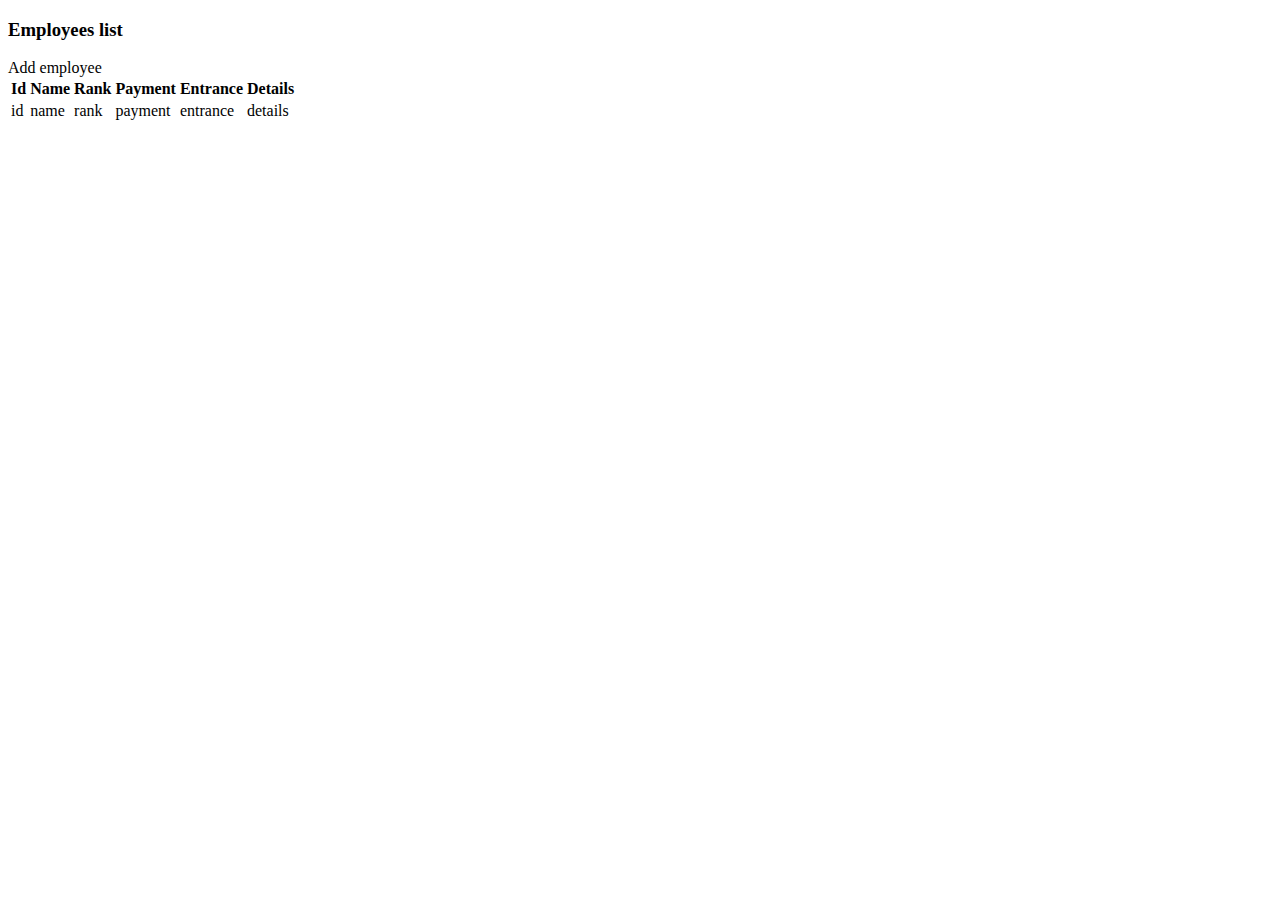
==== hr/src/main/resources/templates/list.html @ 6b15d57a "2. heti házi feladat" ====
<!DOCTYPE html>
<html xmlns:th="http://www.thymeleaf.org">
<head>
<meta charset="UTF-8">
<title>Employees list</title>
<link href="https://cdn.jsdelivr.net/npm/bootstrap@5.1.3/dist/css/bootstrap.min.css" rel="stylesheet" integrity="sha384-1BmE4kWBq78iYhFldvKuhfTAU6auU8tT94WrHftjDbrCEXSU1oBoqyl2QvZ6jIW3" crossorigin="anonymous">
</head>
<body>

<div class="container">
	<h3>Employees list</h3>
	<a class="btn btn-primary" style="margin-bottom:0.5rem" th:href="@{/add}">Add employee</a>
	<table class="table table-striped">
		<tr><th>Id</th><th>Name</th><th>Rank</th><th>Payment</th><th>Entrance</th><th>Details</th></tr>
		<tr th:each="e : ${employees}">
			<td th:text="${e.id}">id</td>
			<td th:text="${e.name}">name</td>
			<td th:text="${e.rank}">rank</td>
			<td th:text="${e.payment}">payment</td>
			<td th:text="${e.entrance}">entrance</td>
			<td><a th:href="@{/details/}+${e.id}">details</a></td>
		</tr>
	</table>
</div>


</body>
</html>
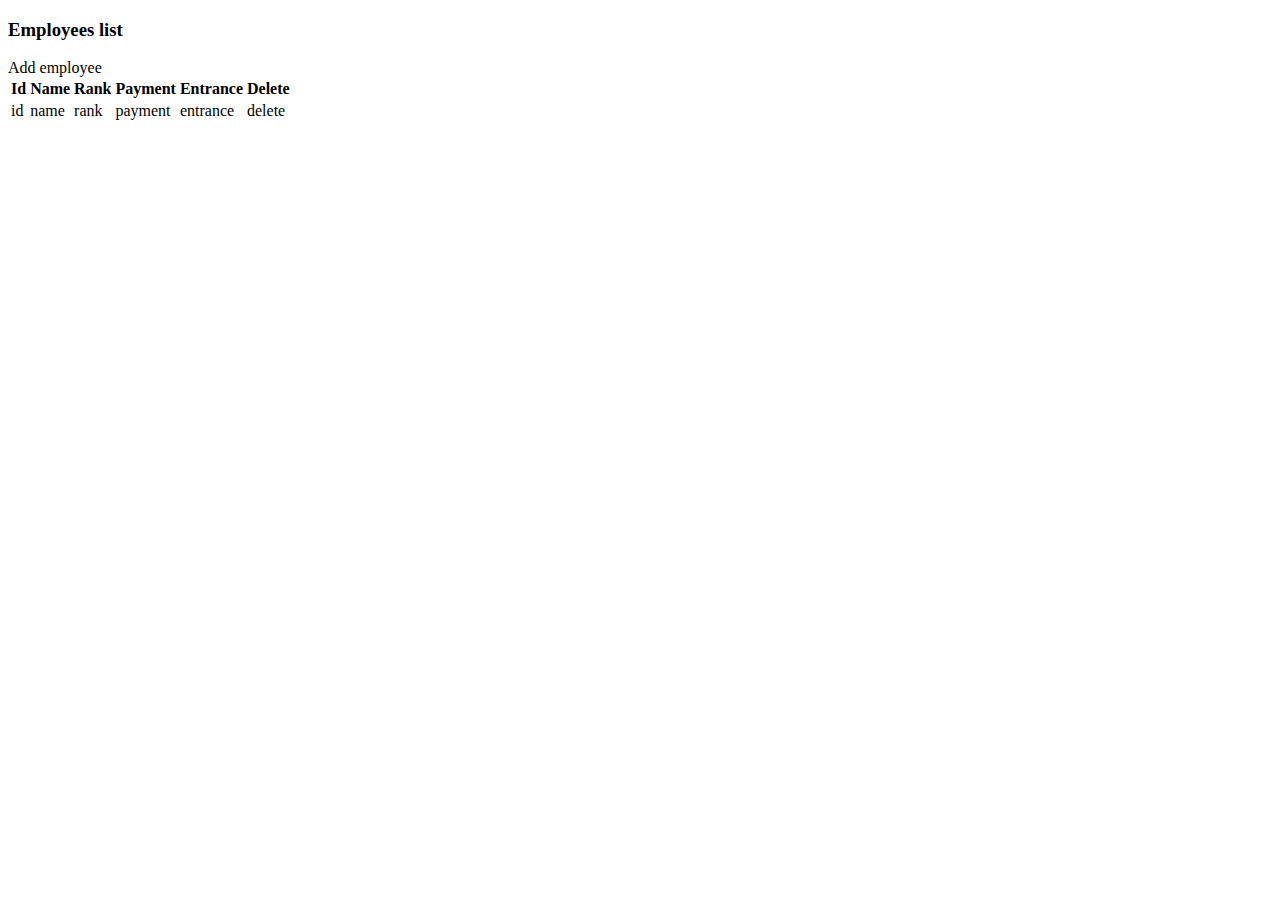
==== commit 1d7b5ad3: "3. heti házi feladat" ====
--- a/hr/src/main/resources/templates/list.html
+++ b/hr/src/main/resources/templates/list.html
@@ -11,14 +11,15 @@
 	<h3>Employees list</h3>
 	<a class="btn btn-primary" style="margin-bottom:0.5rem" th:href="@{/add}">Add employee</a>
 	<table class="table table-striped">
-		<tr><th>Id</th><th>Name</th><th>Rank</th><th>Payment</th><th>Entrance</th><th>Details</th></tr>
+		<tr><th>Id</th><th>Name</th><th>Rank</th><th>Payment</th><th>Entrance</th><th>Delete</th></tr>
 		<tr th:each="e : ${employees}">
 			<td th:text="${e.id}">id</td>
-			<td th:text="${e.name}">name</td>
+			<td><a th:text="${e.name}" th:href="@{'/modify/'+${e.id}}">name</a></td>
 			<td th:text="${e.rank}">rank</td>
 			<td th:text="${e.payment}">payment</td>
 			<td th:text="${e.entrance}">entrance</td>
-			<td><a th:href="@{/details/}+${e.id}">details</a></td>
+			<!-- <td><a th:href="@{/details/}+${e.id}">details</a></td> -->
+			<td><a th:href="@{/delete/}+${e.id}" class="btn btn-danger">delete</a></td>
 		</tr>
 	</table>
 </div>
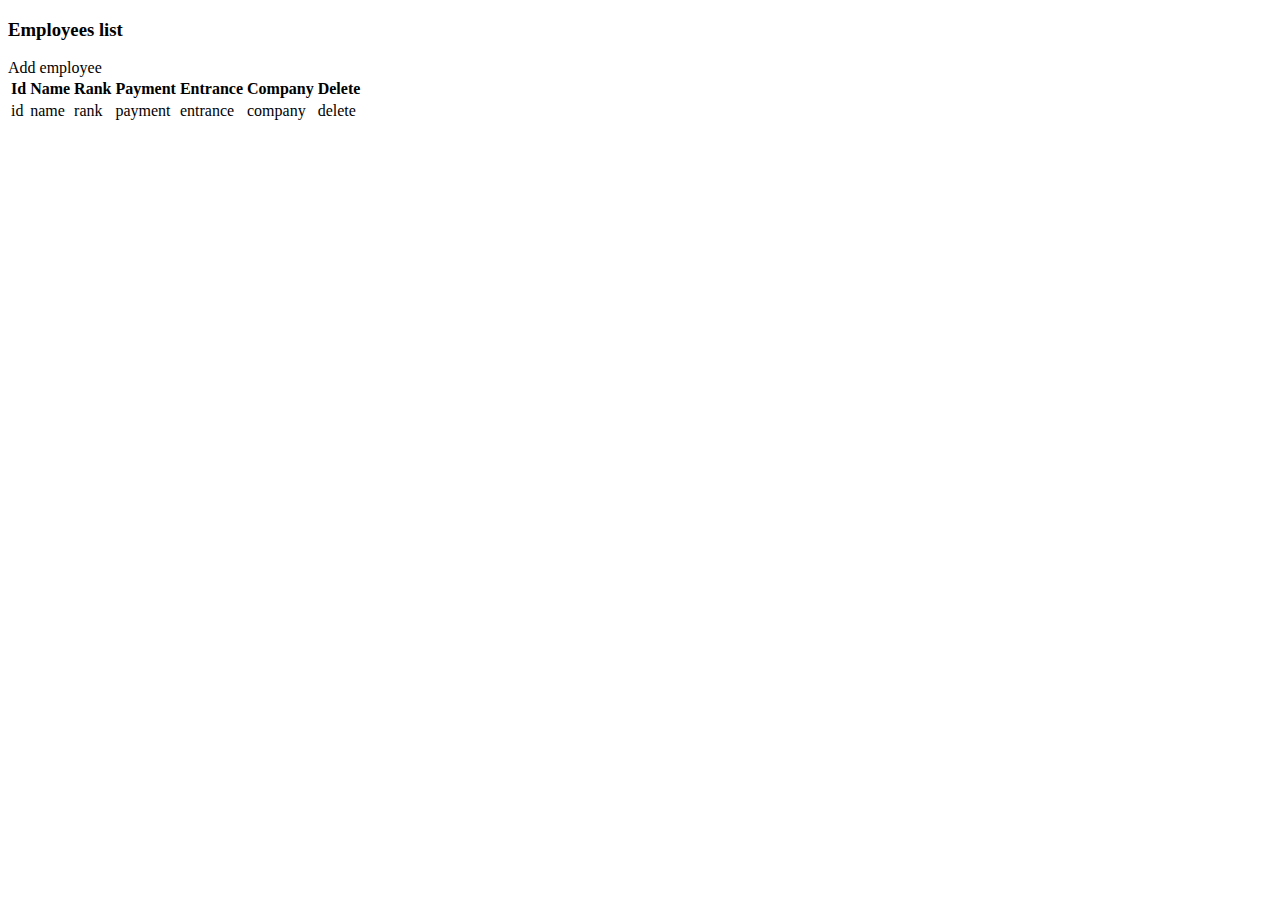
==== commit fcb1290e: "REST API módosítások, a company full funkciója, company-hoz employee felvitele és törlése" ====
--- a/hr/src/main/resources/templates/list.html
+++ b/hr/src/main/resources/templates/list.html
@@ -11,15 +11,16 @@
 	<h3>Employees list</h3>
 	<a class="btn btn-primary" style="margin-bottom:0.5rem" th:href="@{/add}">Add employee</a>
 	<table class="table table-striped">
-		<tr><th>Id</th><th>Name</th><th>Rank</th><th>Payment</th><th>Entrance</th><th>Delete</th></tr>
+		<tr><th>Id</th><th>Name</th><th>Rank</th><th>Payment</th><th>Entrance</th><th>Company</th><th>Delete</th></tr>
 		<tr th:each="e : ${employees}">
 			<td th:text="${e.id}">id</td>
 			<td><a th:text="${e.name}" th:href="@{'/modify/'+${e.id}}">name</a></td>
 			<td th:text="${e.rank}">rank</td>
 			<td th:text="${e.payment}">payment</td>
 			<td th:text="${e.entrance}">entrance</td>
+			<td th:text="${e.company.name}">company</td>
 			<!-- <td><a th:href="@{/details/}+${e.id}">details</a></td> -->
-			<td><a th:href="@{/delete/}+${e.id}" class="btn btn-danger">delete</a></td>
+			<td><a th:href="@{'/delete/'+${e.id}}" class="btn btn-danger">delete</a></td>
 		</tr>
 	</table>
 </div>
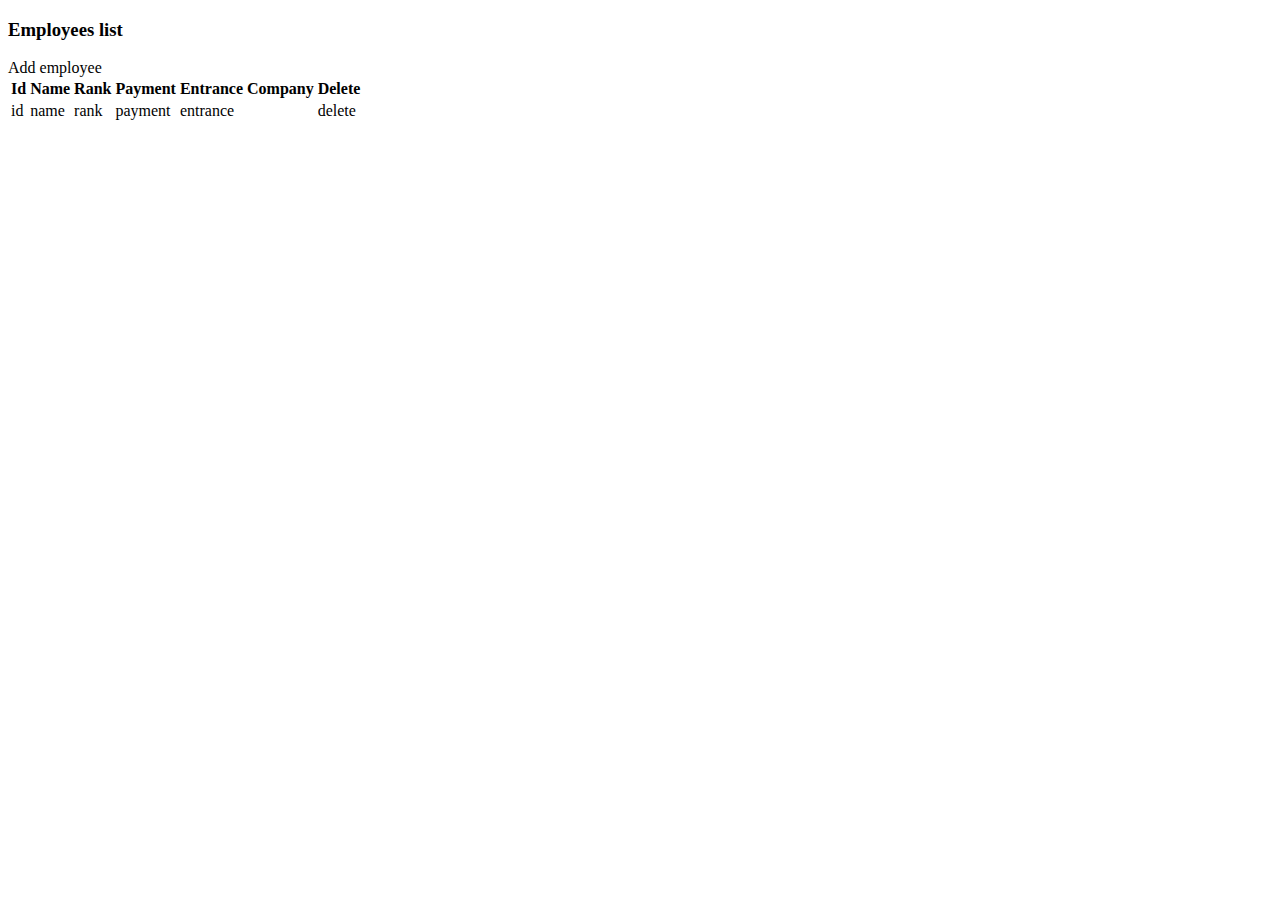
==== commit c7c4e335: "3. heti hf. kész" ====
--- a/hr/src/main/resources/templates/list.html
+++ b/hr/src/main/resources/templates/list.html
@@ -18,7 +18,7 @@
 			<td th:text="${e.rank}">rank</td>
 			<td th:text="${e.payment}">payment</td>
 			<td th:text="${e.entrance}">entrance</td>
-			<td th:text="${e.company.name}">company</td>
+			<td th:text="${e.company?.name}"></td>
 			<!-- <td><a th:href="@{/details/}+${e.id}">details</a></td> -->
 			<td><a th:href="@{'/delete/'+${e.id}}" class="btn btn-danger">delete</a></td>
 		</tr>
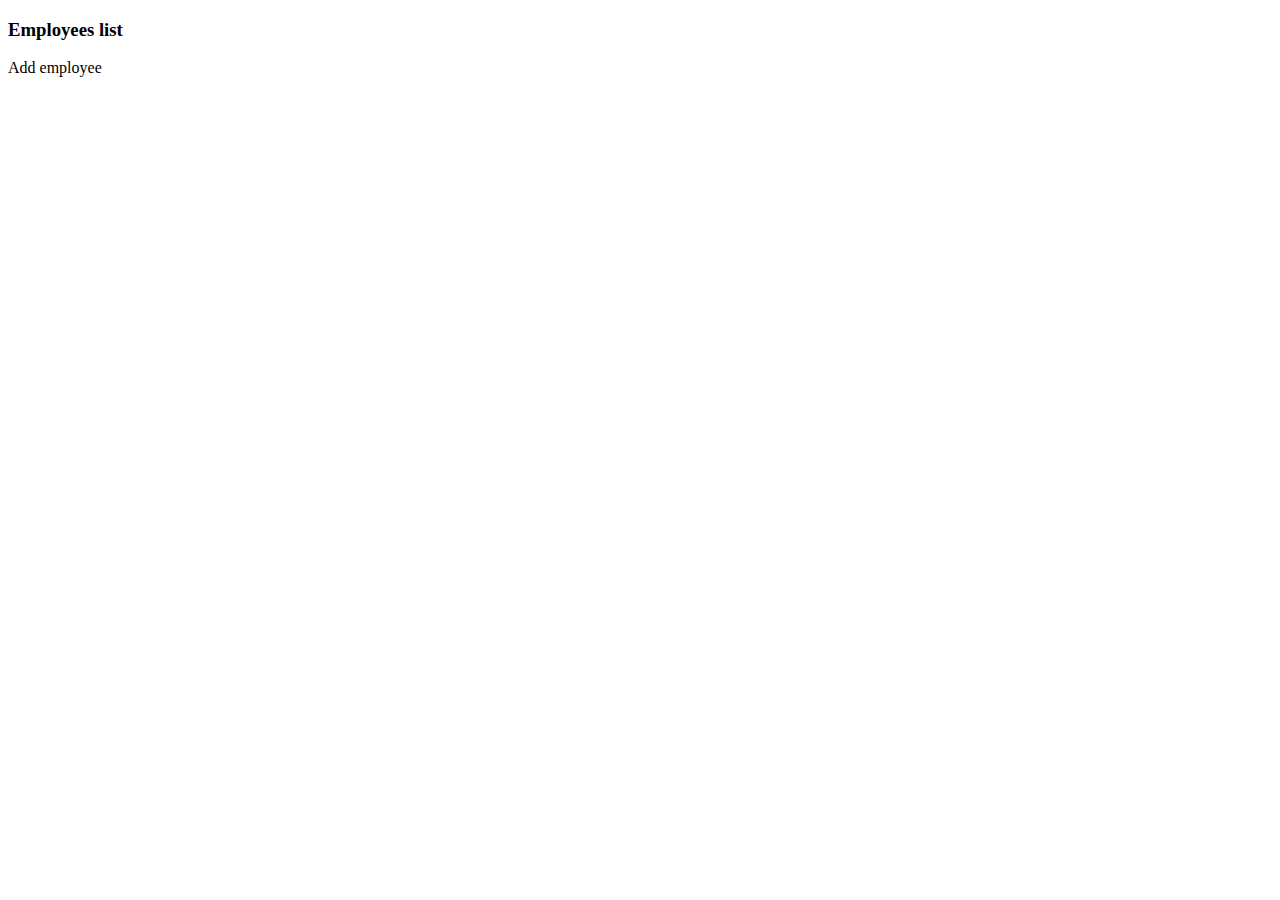
==== commit 095e5c04: "webes megjelenítés: company adatok" ====
--- a/hr/src/main/resources/templates/list.html
+++ b/hr/src/main/resources/templates/list.html
@@ -3,26 +3,14 @@
 <head>
 <meta charset="UTF-8">
 <title>Employees list</title>
-<link href="https://cdn.jsdelivr.net/npm/bootstrap@5.1.3/dist/css/bootstrap.min.css" rel="stylesheet" integrity="sha384-1BmE4kWBq78iYhFldvKuhfTAU6auU8tT94WrHftjDbrCEXSU1oBoqyl2QvZ6jIW3" crossorigin="anonymous">
+<th:block th:replace="fragments/header.html :: scripts"></th:block >
 </head>
 <body>
 
 <div class="container">
 	<h3>Employees list</h3>
 	<a class="btn btn-primary" style="margin-bottom:0.5rem" th:href="@{/add}">Add employee</a>
-	<table class="table table-striped">
-		<tr><th>Id</th><th>Name</th><th>Rank</th><th>Payment</th><th>Entrance</th><th>Company</th><th>Delete</th></tr>
-		<tr th:each="e : ${employees}">
-			<td th:text="${e.id}">id</td>
-			<td><a th:text="${e.name}" th:href="@{'/modify/'+${e.id}}">name</a></td>
-			<td th:text="${e.rank}">rank</td>
-			<td th:text="${e.payment}">payment</td>
-			<td th:text="${e.entrance}">entrance</td>
-			<td th:text="${e.company?.name}"></td>
-			<!-- <td><a th:href="@{/details/}+${e.id}">details</a></td> -->
-			<td><a th:href="@{'/delete/'+${e.id}}" class="btn btn-danger">delete</a></td>
-		</tr>
-	</table>
+	<div th:replace="fragments/employee_list.html :: employee_list"></div>
 </div>
 
 
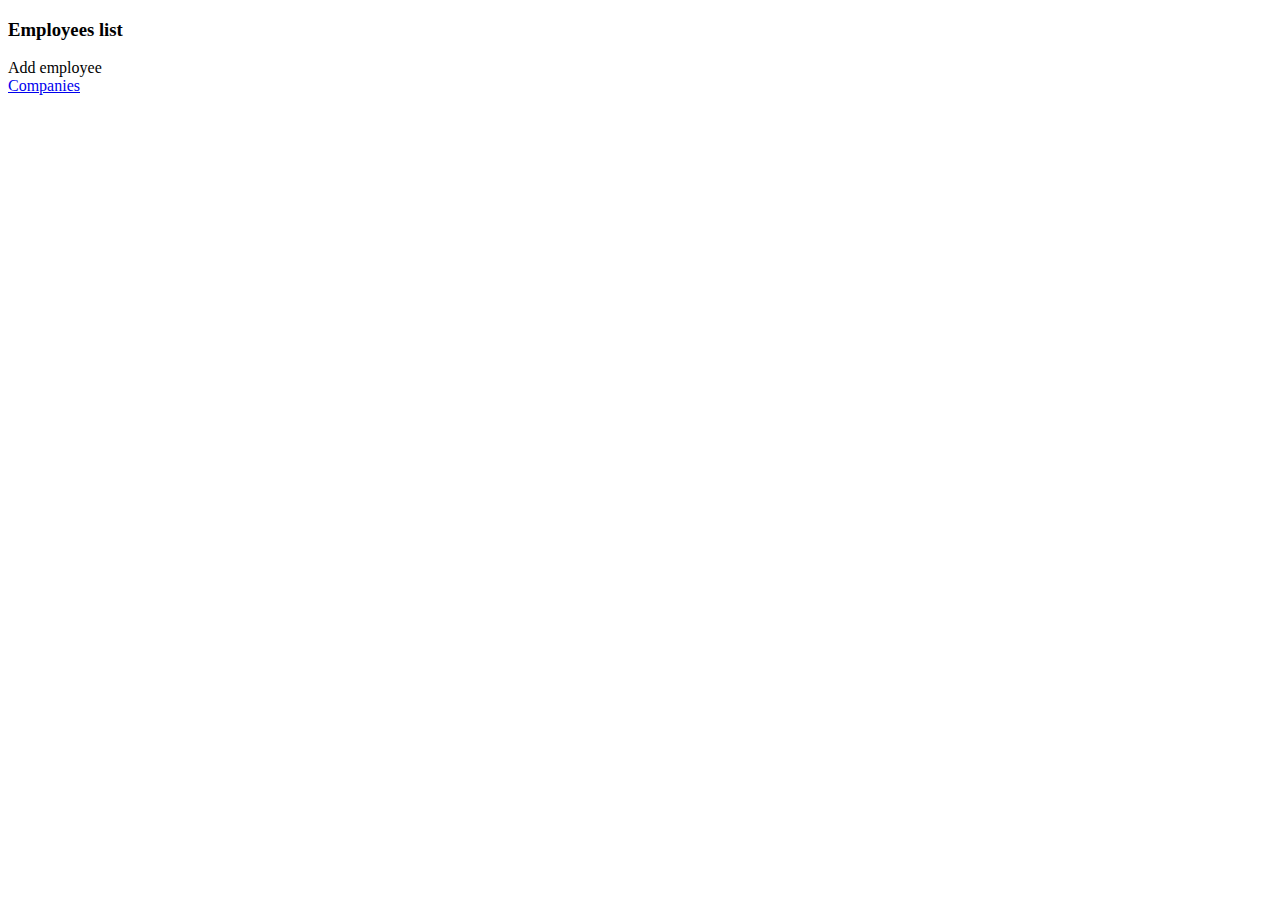
==== commit b2e35980: "4. heti házi feladat, 1. rész befejezve" ====
--- a/hr/src/main/resources/templates/list.html
+++ b/hr/src/main/resources/templates/list.html
@@ -3,15 +3,22 @@
 <head>
 <meta charset="UTF-8">
 <title>Employees list</title>
-<th:block th:replace="fragments/header.html :: scripts"></th:block >
+<th:block th:replace="fragments/header.html :: scripts"></th:block>
 </head>
 <body>
 
-<div class="container">
-	<h3>Employees list</h3>
-	<a class="btn btn-primary" style="margin-bottom:0.5rem" th:href="@{/add}">Add employee</a>
-	<div th:replace="fragments/employee_list.html :: employee_list"></div>
-</div>
+	<div class="container">
+		<h3>Employees list</h3>
+		<a class="btn btn-primary" style="margin-bottom: 0.5rem"
+			th:href="@{/add}">Add employee</a>
+		<div th:replace="fragments/employee_list.html :: employee_list"></div>
+
+		<div>
+			<a href="/companies" class="btn btn-primary">Companies</a>
+		</div>
+
+	</div>
+
 
 
 </body>
